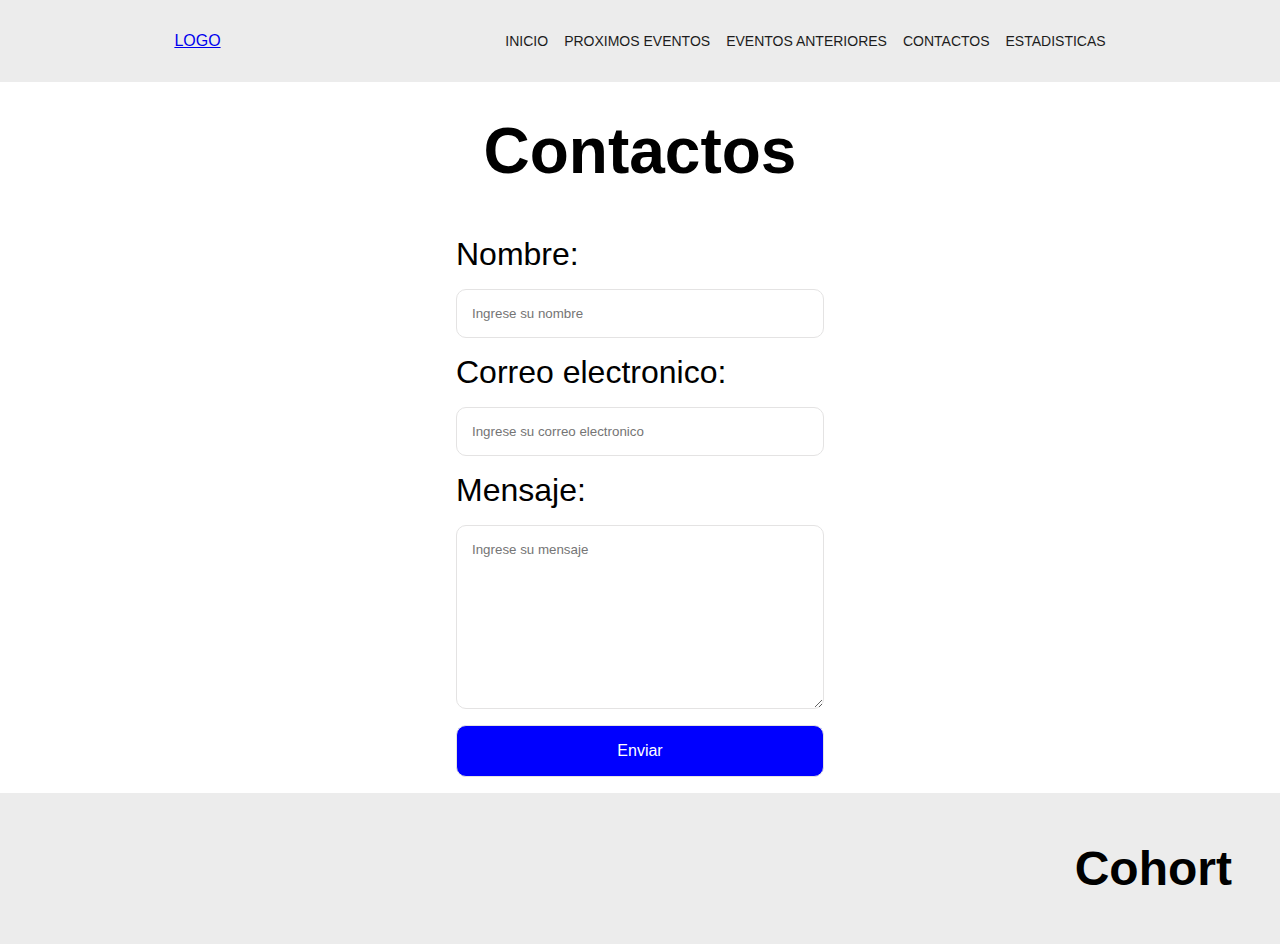
==== contacts.html @ b05ef7ee "fix filtrar eventos" ====
<!DOCTYPE html>
<html lang="en">

<head>
    <meta charset="UTF-8">
    <meta name="viewport" content="width=device-width, initial-scale=1.0">
    <title>Contactos</title>
    <link rel="stylesheet" href="css/index.css">
    <link rel="stylesheet" href="css/contact.css">
    <link rel="stylesheet" href="https://cdnjs.cloudflare.com/ajax/libs/font-awesome/6.4.2/css/all.min.css"
        integrity="sha512-z3gLpd7yknf1YoNbCzqRKc4qyor8gaKU1qmn+CShxbuBusANI9QpRohGBreCFkKxLhei6S9CQXFEbbKuqLg0DA=="
        crossorigin="anonymous" referrerpolicy="no-referrer" />

</head>

<body>
    <header>
        <a class="logo" href="#">LOGO</a>
        <button id="abrir" class="abrir-menu"><i class="fa-solid fa-bars"></i></button>
        <nav class="nav" id="nav">
            <button id="cerrar" class="cerrar-menu"><i class="fa-solid fa-xmark icon-abrir"></i></button>
            <ul class="nav-list">
                <li><a href="/">INICIO</a></li>
                <li><a href="/upcoming.html">PROXIMOS EVENTOS</a></li>
                <li><a href="/past.html">EVENTOS ANTERIORES</a></li>
                <li><a href="/contacts.html">CONTACTOS</a></li>
                <li><a href="/stast.html">ESTADISTICAS</a></li>
            </ul>
        </nav>
    </header>
    <section class="principal">
        <h1>Contactos</h1>
    </section>
    <section class="formulario">
        <div class="form-group">
            <label for="nombre">Nombre:</label>
            <input id="nombre" type="text" placeholder="Ingrese su nombre" autocomplete="off">
        </div>
        <div class="form-group">
            <label for="email">Correo electronico:</label>
            <input type="text" placeholder="Ingrese su correo electronico" id="email" autocomplete="off">
        </div>
        <div class="form-group">
            <label for="mensaje">Mensaje:</label>
            <textarea name="mensaje" id="mensaje" placeholder="Ingrese su mensaje" cols="20" rows="10"></textarea>
        </div>
        <div class="form-group">
            <input type="submit" value="Enviar" class="boton">
        </div>
    </section>
    <footer>
        <div class="contenedor">
            <div class="redes-sociales">
                <a href="#"><i class="fa-brands fa-instagram rojo"></i></a>
                <a href="#"><i class="fa-brands fa-whatsapp verde"></i></a>
                <a href="#"><i class="fa-brands fa-facebook azul"></i></a>
            </div>
            <div class="autor">
                <p>Cohort</p>
            </div>
        </div>
    </footer>
    <script src="js/main.js"></script>

</body>

</html>
---- css/index.css ----
*{
    margin:0;
    padding: 0;
    box-sizing: border-box;
    font-family: sans-serif;
}

header{
    display: flex;
    align-items: center;
    justify-content: space-around;
    padding: 2rem;
    background-color: #ececec;
}

.logo{
    max-width: 5rem;
}

.nav-list{
    list-style-type: none;
    display: flex;
    gap: 1rem;
}

.nav-list li a{
    text-decoration: none;
    color: #1c1c1c;
    font-size: 14px;
    transition: all .3s ease ;
}

.abrir-menu,.cerrar-menu{
    display: none;
    cursor: pointer;
}

.principal{
    padding: 2rem;
    display: flex;
    align-items: center;
    justify-content: center;
    font-size: 2rem;
}

footer{
    background-color: #ececec;
}

footer .contenedor{
    display: flex;
    justify-content: space-between;
    padding: 3rem;
}

.redes-sociales{
    display: flex;
    gap: 2rem;
    font-size: 4rem;
}
.rojo{
    color: red;
}
.verde{
    color: green;
}
.azul{
    color: blue;
}

.autor p{
    font-size: 3rem;
    font-weight: bold;
}
@media (max-width: 765px) {
    header{
        justify-content: space-between;
    }
    .abrir-menu,.cerrar-menu{
        display: block;
        border: none;
        font-size: 1rem;
    }
    .cerrar-menu{
        background: transparent;
        color: white;
    }
    .nav{
        display: flex;
        flex-direction: column;
        align-items: end;
        opacity: 0;
        visibility: hidden;
        gap: 1rem;
        position: absolute;
        top: 0;
        right: 0;
        bottom: 0;
        background-color: #1c1c1c;
        padding: 2rem;
        box-shadow: 0 0 0 100vmax rgba(0, 0, 0, 0.5);
        transition: 400ms all ease-in-out;
    }
    .nav-list{
        flex-direction: column;
        align-items: end;
    }
    .nav-list li a{
        color: #ececec;
    }
    .nav.visible{
        opacity: 1;
        visibility: visible;
    }
    .icon-abrir{
        font-size: 20px;
    }
}

@media (max-width: 550px) {
    footer .contenedor{
        flex-direction: column;
        align-items: center;
    }
}
---- css/contact.css ----
.formulario{
    margin: 2rem;
    padding: 1rem;
    display: flex;
    flex-direction: column;
    gap: 1rem;
    align-items: center;
    max-width: 400px;
    margin: auto;
    align-items: stretch;
}

.form-group{
    display: flex;
    flex-direction: column;
    gap: 1rem;
}

.form-group label{
    font-size: 2rem;
}

.form-group input,textarea{
    padding: 1rem 15px;
    border: 1px solid #e4e3e3;
    border-radius: 10px;
}

.boton{
    background-color: blue;
    color: white;
    font-size: 1rem;
    cursor: pointer;
    transition: 400ms all ease-in;
}

.boton:hover{
    background-color: rgb(5, 5, 177);
}
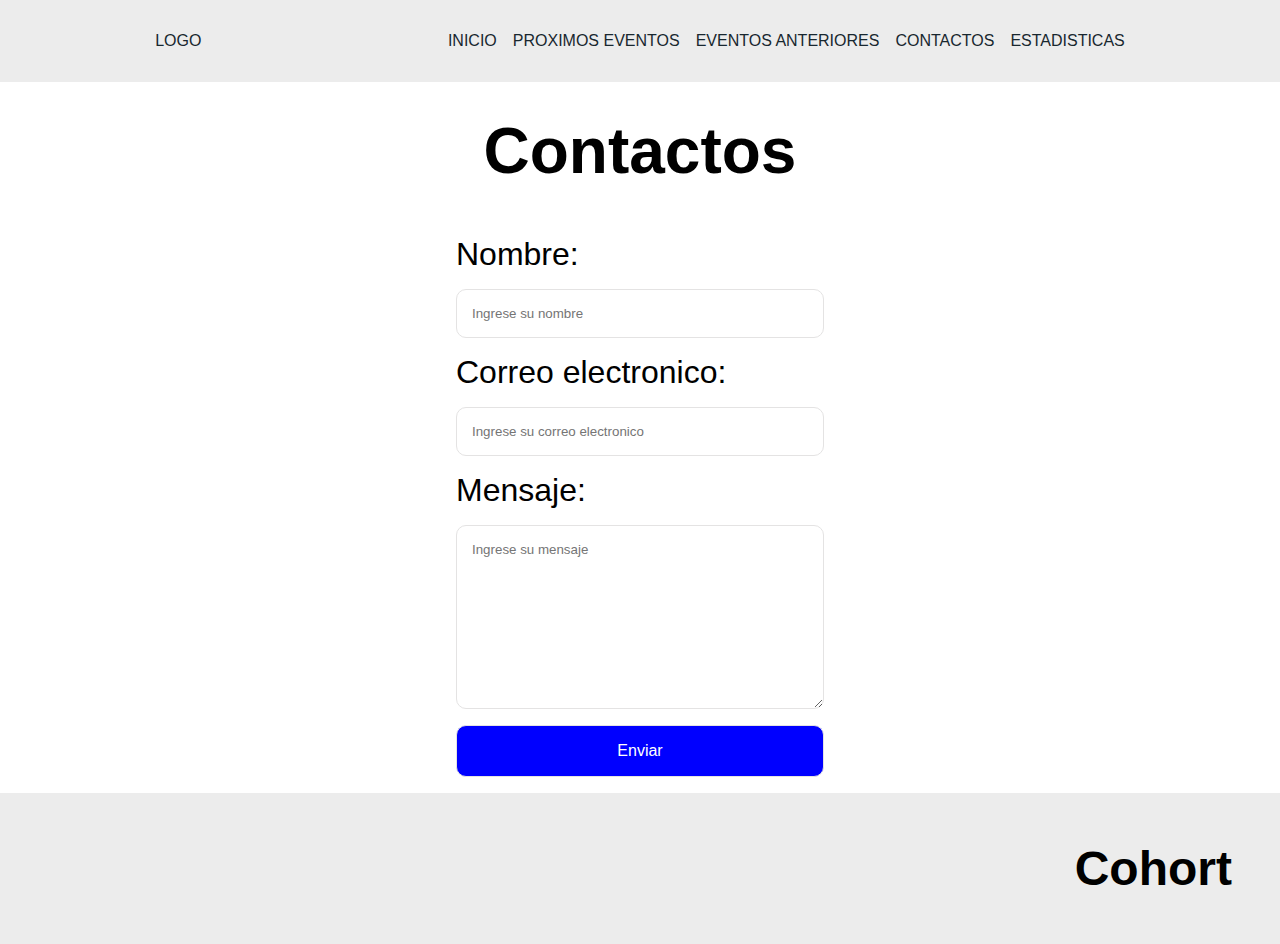
==== commit 33859dea: "fix navegacion en el logo" ====
--- a/contacts.html
+++ b/contacts.html
@@ -15,7 +15,7 @@
 
 <body>
     <header>
-        <a class="logo" href="#">LOGO</a>
+        <a class="logo" href="/">LOGO</a>
         <button id="abrir" class="abrir-menu"><i class="fa-solid fa-bars"></i></button>
         <nav class="nav" id="nav">
             <button id="cerrar" class="cerrar-menu"><i class="fa-solid fa-xmark icon-abrir"></i></button>
--- a/css/index.css
+++ b/css/index.css
@@ -14,7 +14,29 @@
 }
 
 .logo{
-    max-width: 5rem;
+    color: #18272F;
+    position: relative;
+    text-decoration: none;
+}
+
+.logo::before{
+    content: '';
+    position: absolute;
+    width: 100%;
+    height: 2px;
+    border-radius: 4px;
+    background-color: #18272F;
+    bottom: 0;
+    left: 0;
+    margin-top: 2rem;
+    transform-origin: right;
+    transform: scaleX(0);
+    transition: transform .3s ease-in-out;
+}
+
+.logo:hover::before{
+    transform-origin: left;
+    transform: scaleX(1);
 }
 
 .nav-list{
@@ -24,10 +46,28 @@
 }
 
 .nav-list li a{
+    color: #18272F;
+    position: relative;
     text-decoration: none;
-    color: #1c1c1c;
-    font-size: 14px;
-    transition: all .3s ease ;
+}
+
+.nav-list li a::before{
+    content: '';
+    position: absolute;
+    width: 100%;
+    height: 2px;
+    border-radius: 4px;
+    background-color: #18272F;
+    bottom: 0;
+    left: 0;
+    transform-origin: right;
+    transform: scaleX(0);
+    transition: transform .3s ease-in-out;
+}
+
+.nav-list li a:hover::before{
+    transform-origin: left;
+    transform: scaleX(1);
 }
 
 .abrir-menu,.cerrar-menu{
@@ -43,6 +83,55 @@
     font-size: 2rem;
 }
 
+.ocultar{
+    display: none;
+}
+
+.mostrar{
+    display: block;
+}
+
+.ir-arriba-contenedor{
+    position: fixed;
+    bottom: 1rem;
+    right: 1rem;
+    width: 4rem;
+    height: 4rem;
+    background-color: green;
+    border-radius: 50%;
+    z-index: 0;
+    cursor: pointer;
+}
+
+.ir-arriba-boton i{
+    font-size: 1.4rem;
+    color: white;
+    position: absolute;
+    top: 20px;
+    left: 22px;
+}
+
+.loader {
+    width: 48px;
+    height: 48px;
+    border: 5px dotted #363636;
+    margin: 3rem auto;
+    border-radius: 50%;
+    display: inline-block;
+    position: relative;
+    box-sizing: border-box;
+    animation: rotation 2s linear infinite;
+  }
+  
+  @keyframes rotation {
+    0% {
+      transform: rotate(0deg);
+    }
+    100% {
+      transform: rotate(360deg);
+    }
+  } 
+
 footer{
     background-color: #ececec;
 }
@@ -71,6 +160,11 @@
 .autor p{
     font-size: 3rem;
     font-weight: bold;
+}
+@media (max-width: 980px) {
+    .nav-list{
+        font-size: 12px;
+    }
 }
 @media (max-width: 765px) {
     header{
